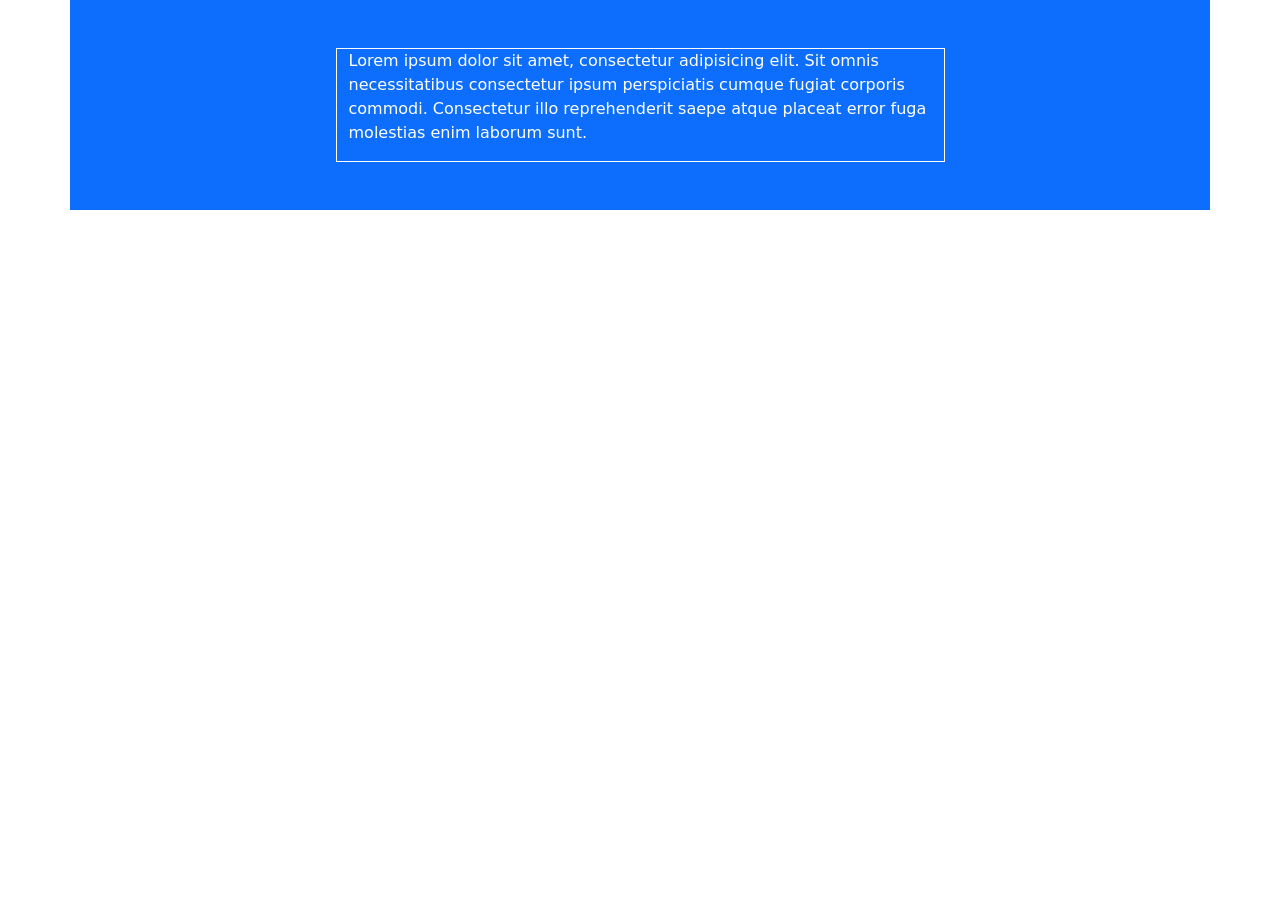
==== bs_grid.html @ 5434a7ba "Bootstrap grid" ====
<!doctype html>
<html lang="en">
  <head>
    <meta charset="UTF-8" />
    <meta name="viewport" content="width=device-width, initial-scale=1.0" />
    <title>Bootstrap Grid</title>
    <link
      href="https://cdn.jsdelivr.net/npm/bootstrap@5.3.8/dist/css/bootstrap.min.css"
      rel="stylesheet"
    />
  </head>
  <body>
    <!-- container -->
    <!-- .row -->
    <!-- .col -->
    <div class="container d-none" >
      <div class="row">
        <div class="col-sm-4 col-md-8 border">
          <p>
            Lorem ipsum dolor sit amet consectetur adipisicing elit. Possimus
            enim aut ex dolorum quidem, ducimus ipsa reprehenderit delectus ad?
            Inventore, exercitationem omnis. Beatae, voluptas quo repellat
            nesciunt pariatur esse? Rem.
          </p>
        </div>
        <div class="col-sm-8 col-md-4 border">
          <p>
            Lorem ipsum dolor sit amet consectetur adipisicing elit. Similique
            qui corrupti magnam fugiat nulla soluta exercitationem excepturi
            iure aspernatur? Pariatur ut, fugit totam nihil distinctio labore
            tempora incidunt laudantium culpa!
          </p>
        </div>
      </div>
    </div>
    <div class="container d-none">
        <div class="row">
            <div class="col-sm-6 col-md-4 border border-danger">
                <p>Lorem, ipsum dolor sit amet consectetur adipisicing elit. Eaque nihil quaerat est consequatur consequuntur commodi iste delectus, ipsum cum quibusdam architecto debitis incidunt, asperiores expedita sequi et? Placeat, ullam recusandae?</p>
            </div>
            <div class="col-sm-6 col-md-4 border border-primary">
                <p>Saepe exercitationem illo nam minus, iste repellat, sed vero perspiciatis adipisci accusamus repellendus nihil cum. Ratione, alias quas deserunt minima, ipsa dolores corrupti vel voluptate nam, laboriosam error molestiae accusamus.</p>
            </div>
            <div class="col-sm-12 col-md-4 border border-success">
                <p>Impedit porro delectus doloribus quaerat, explicabo fugiat amet libero ipsum sapiente illo quae asperiores eius odit. Quod culpa beatae, dicta, ex voluptates quos ea voluptatum sunt sed, fuga necessitatibus dolores.</p>
            </div>
        </div>
    </div>
    <div class="container">
        <div class="row bg-primary p-5 justify-content-center">
            <div class="col-7 border border-white">
                <p class="text-white">Lorem ipsum dolor sit amet, consectetur adipisicing elit. Sit omnis necessitatibus consectetur ipsum perspiciatis cumque fugiat corporis commodi. Consectetur illo reprehenderit saepe atque placeat error fuga molestias enim laborum sunt.</p>
            </div>
        </div>
    </div>
  </body>
</html>
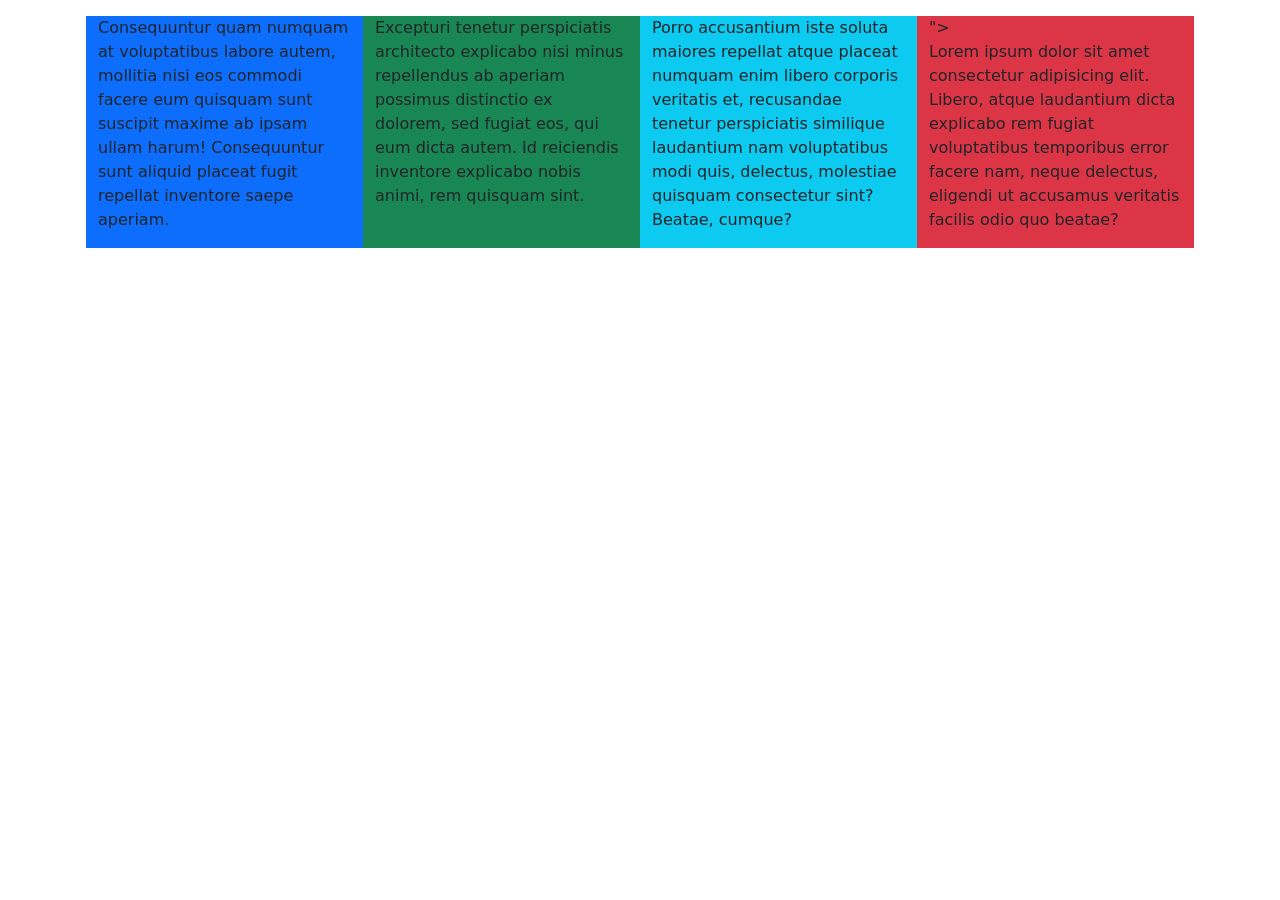
==== commit 90017f3d: "Rearranging columns" ====
--- a/bs_grid.html
+++ b/bs_grid.html
@@ -46,12 +46,29 @@
             </div>
         </div>
     </div>
-    <div class="container">
+    <div class="container d-none">
         <div class="row bg-primary p-5 justify-content-center">
             <div class="col-7 border border-white">
                 <p class="text-white">Lorem ipsum dolor sit amet, consectetur adipisicing elit. Sit omnis necessitatibus consectetur ipsum perspiciatis cumque fugiat corporis commodi. Consectetur illo reprehenderit saepe atque placeat error fuga molestias enim laborum sunt.</p>
             </div>
         </div>
     </div>
+    <div class="container">
+        <!-- rearranging columns -->
+         <div class="row p-3">
+            <div class="col-md-3 bg-danger order-sm-4"> ">
+                <p>Lorem ipsum dolor sit amet consectetur adipisicing elit. Libero, atque laudantium dicta explicabo rem fugiat voluptatibus temporibus error facere nam, neque delectus, eligendi ut accusamus veritatis facilis odio quo beatae?</p>
+            </div>
+            <div class="col-md-3 bg-primary order-sm-1">
+                <p>Consequuntur quam numquam at voluptatibus labore autem, mollitia nisi eos commodi facere eum quisquam sunt suscipit maxime ab ipsam ullam harum! Consequuntur sunt aliquid placeat fugit repellat inventore saepe aperiam.</p>
+            </div>
+            <div class="col-md-3 bg-success order-sm-2">
+                <p>Excepturi tenetur perspiciatis architecto explicabo nisi minus repellendus ab aperiam possimus distinctio ex dolorem, sed fugiat eos, qui eum dicta autem. Id reiciendis inventore explicabo nobis animi, rem quisquam sint.</p>
+            </div>
+            <div class="col-md-3 bg-info order-sm-3">
+                <p>Porro accusantium iste soluta maiores repellat atque placeat numquam enim libero corporis veritatis et, recusandae tenetur perspiciatis similique laudantium nam voluptatibus modi quis, delectus, molestiae quisquam consectetur sint? Beatae, cumque?</p>
+            </div>
+         </div>
+    </div>
   </body>
 </html>
